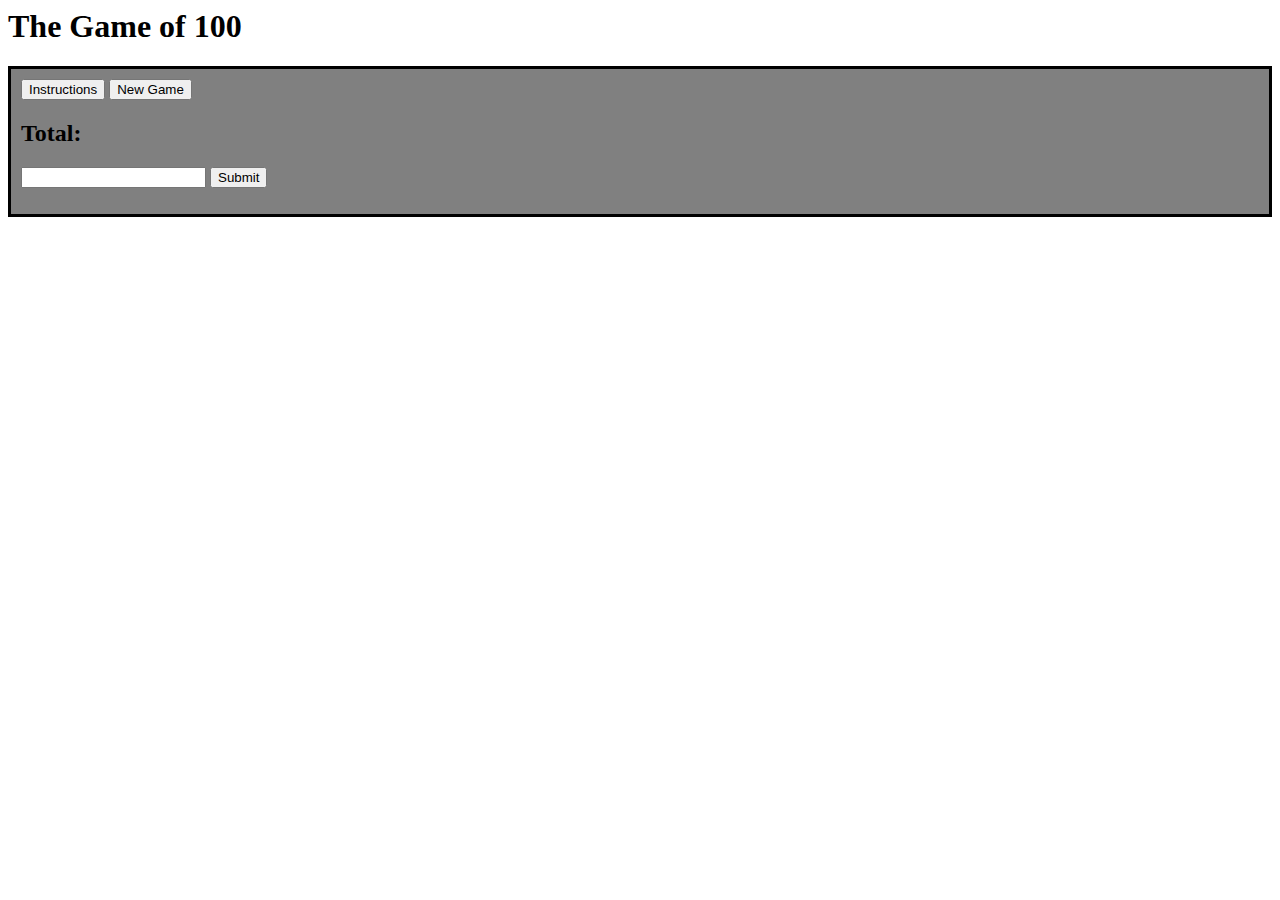
==== game-of-100.html @ e954918e "Add files via upload" ====
<html>
<html lang="en">
  <head>
    <link rel="stylesheet" href="game-of-100.css">
    <title>Game of 100</title>
  </head>
  <body>
    <h1>The Game of 100</h1>
    <div>
      <button id="instructions-el">Instructions</button>
      <button id="newGame-el" onclick="newGame()">New Game</button>
      <p id="instructions-p"></p>
      <h3 id="player-el"></h3>
      <h2 id="total-el">Total:</h2>
      <input type="number" id="input-el">
      <button id="submit-el" onclick="incrementTotal()">Submit</button>
      <p id="message-el"></p>
    </div>
    <script src="game-of-100.js"></script>
  </body>
</html>
---- game-of-100.css ----
body {
    background:white;
}

div {
    border-style: solid;
    padding: 10px;
    background: gray;
}

h3 {
    color:maroon
}
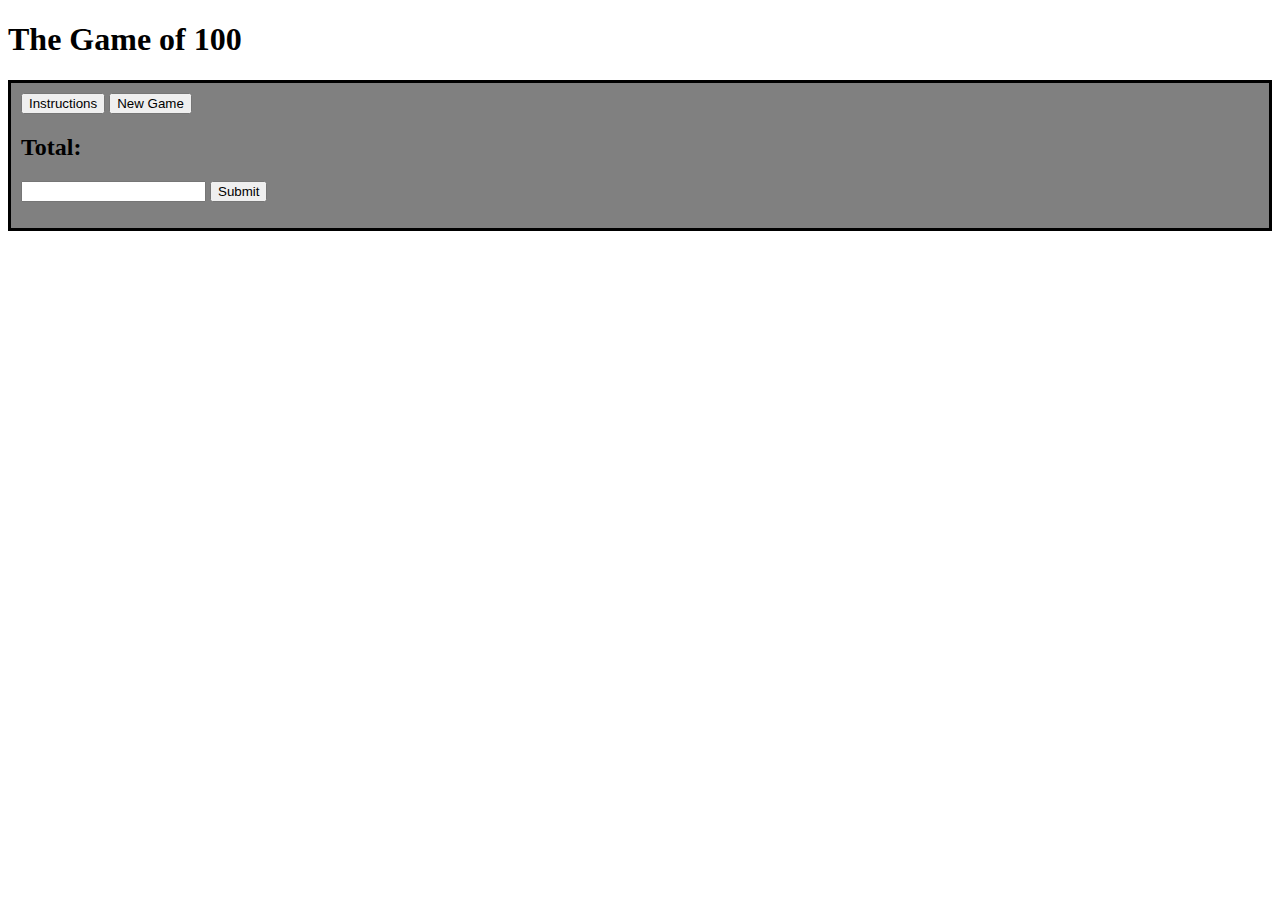
==== commit 6ad154f6: "Update game-of-100.html" ====
--- a/game-of-100.html
+++ b/game-of-100.html
@@ -1,3 +1,4 @@
+<!DOCTYPE html>
 <html>
 <html lang="en">
   <head>
@@ -16,6 +17,6 @@
       <button id="submit-el" onclick="incrementTotal()">Submit</button>
       <p id="message-el"></p>
     </div>
-    <script src="game-of-100.js"></script>
+    <script src="game-of-100.js" type="text/javascript"></script>
   </body>
-</html>+</html>
